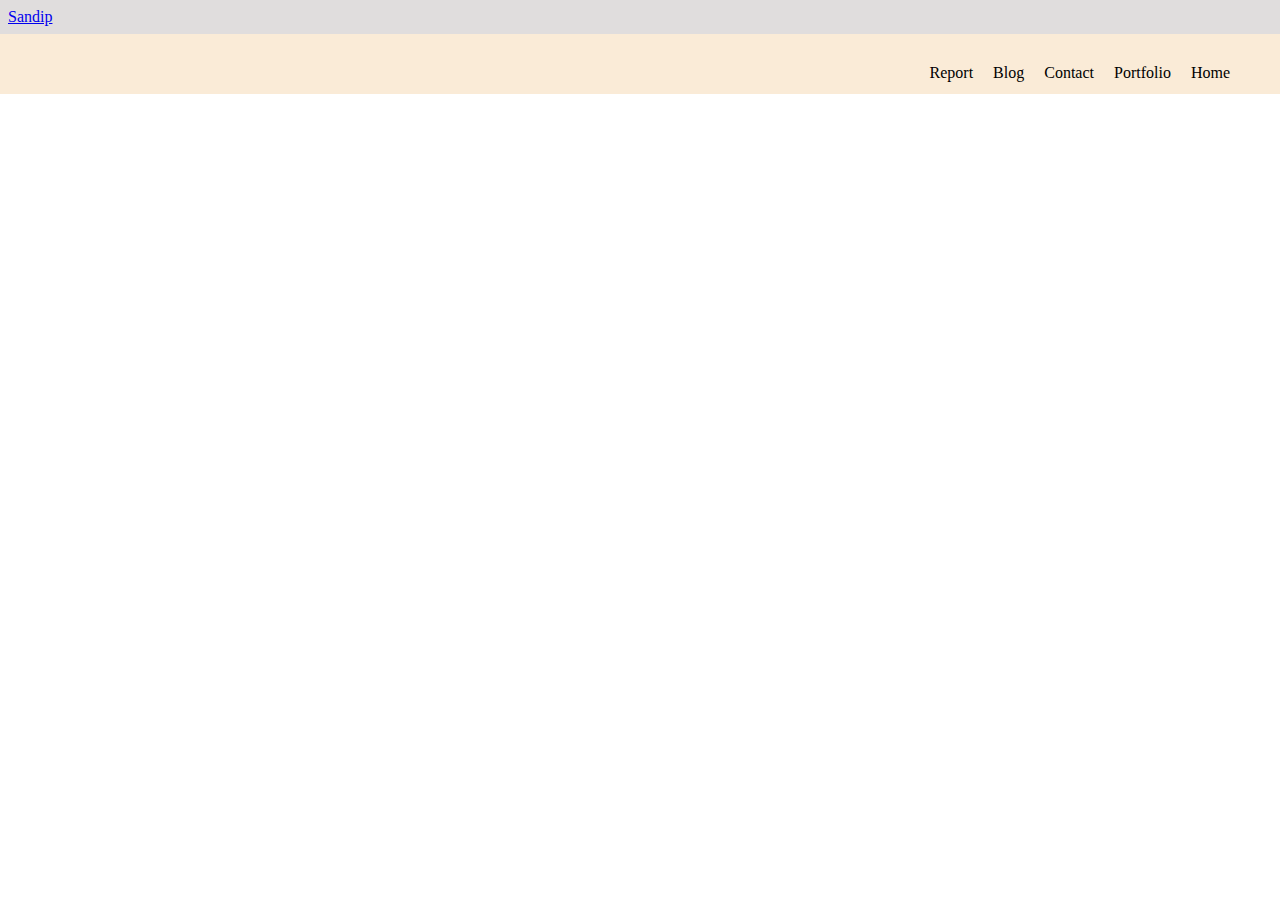
==== blog.html @ 17ea15fa "first updated" ====
<!DOCTYPE html>
<html>
<head>
	<title>Blog</title>
	<link rel="stylesheet" href="home.css">
</head>
<body>
	<div class="logo">
		<a href="index.html">Sandip</a>
    </div>
	<div class="navbar">
		<li><a href="index.html">Home</a></li>
		<li><a href="portfolio.html">Portfolio</a></li>
		<li><a href="contact.html">Contact</a></li>
		<li class="active"><a href="blog.html">Blog</a></li>
		<li><a href="sitereport.html">Report</a></li>
	</div>
    
</body>
---- home.css ----
body{
     margin: 0px;
}
.logo{
     padding: 8px;
     background-color: rgb(224, 221, 221);
     margin: 0;
     size: 7px;
}
.navbar{
    padding: 30px;
     background-color: antiquewhite;
     list-style: none;
}
.navbar li{
     list-style: none;
     display: inline-block;
     float: right;
     margin-right: 20px;
     
     
}
.navbar li a{
     text-decoration: none;
     color: black;
}
.navbar li :hover{
     background-color: aqua;
}
.navbar li .active a{
     background-color: aqua;
}

.container{
     text-align: center;
     padding: 75px;
     background-color: aqua;
     margin-top: 3px;
}
.portfolio{
     display: grid;
     grid-template-columns: 50% 50%;
     grid-column-gap: 4px;
     margin-top: 3px;
}
.portfo-container{ 
     
     padding: 4%;
     
     background-color: aqua;
     /*float: left;
     width:44%;
     */

}
.portfo-container .image{
     background-color: antiquewhite;
     padding: 4.5%;
     width: 35px;
     text-align: center;
     margin-left: 30px;
     
}
.skill-container{
     padding: 1.8%;
     background-color: aqua;
     /*float: right;
     width: 44%;*/

}
.contact{
     display: grid;
     grid-template-columns: 50% 50%;
     grid-column-gap: 4px;
     margin-top: 3px;
     
}
.form-container{
     padding: 4%;
     
     background-color: aqua;
    /* float: left;
     width:44%;*/
     
}
.form-container .submit{
     box-shadow: 2px 2px 6px black;
}


.contact-container{
     padding: 1.8%;
     background-color: aqua;
     float: right;
     /*width: 44%;
     height: 290px;*/

}
@media screen and (max-width:600px;){
     .navbar{flex-direction: column;}
     .navbar li{width:90%; margin: 1%; padding: 1%;}
     .container{flex-direction: column;}
     h1,h2{width: 90; order: 2;}
     
}
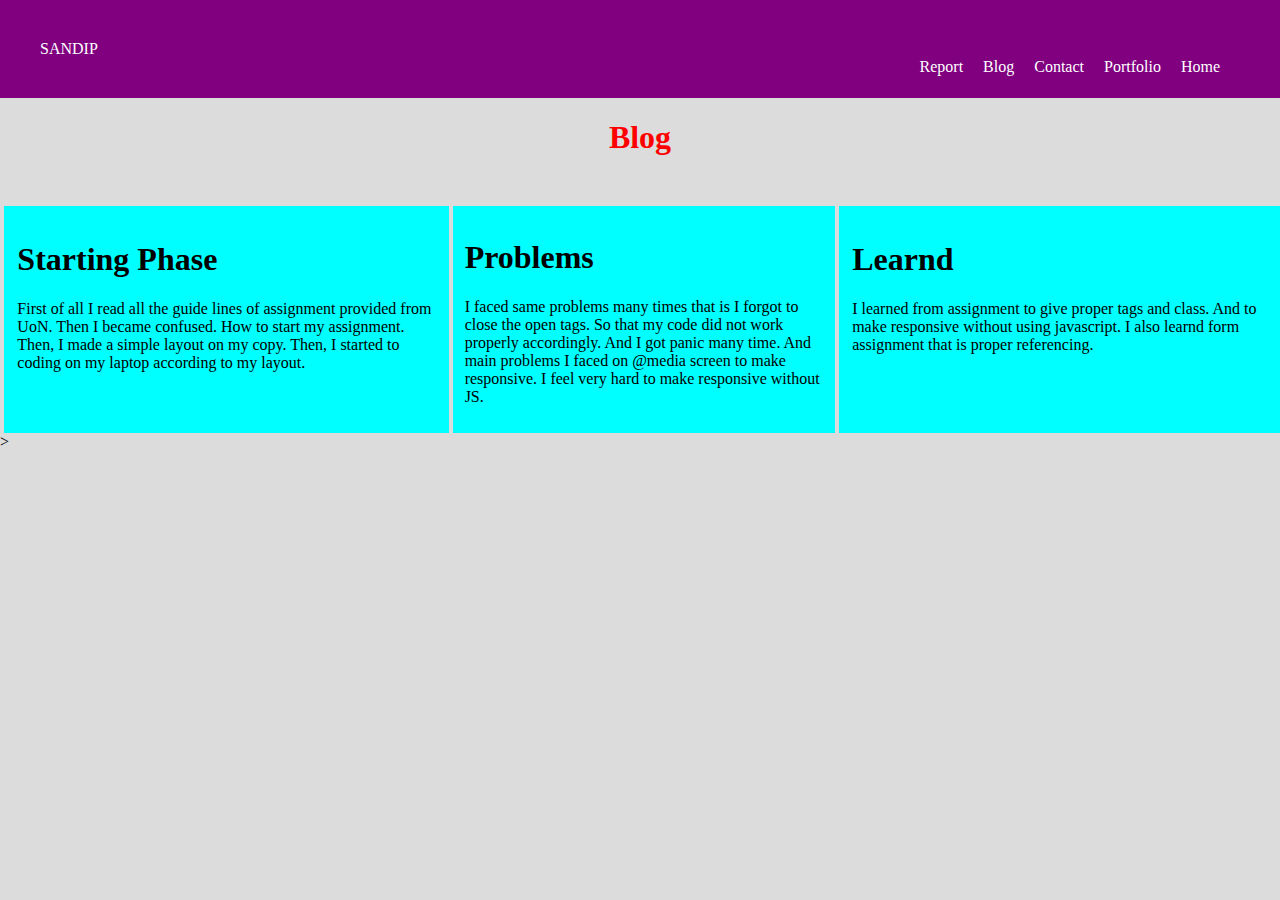
==== commit 8f7942ab: "updated" ====
--- a/blog.html
+++ b/blog.html
@@ -1,19 +1,57 @@
 <!DOCTYPE html>
 <html>
 <head>
+    <meta charset="UTF-8">
+    <meta http-equiv="X-UA-Compatible" content="IE=edge">
+    <meta name="viewport" content="width=device-width, initial-scale=1.0">
 	<title>Blog</title>
 	<link rel="stylesheet" href="home.css">
 </head>
 <body>
-	<div class="logo">
-		<a href="index.html">Sandip</a>
-    </div>
+	
 	<div class="navbar">
+        <div class="logo">
+            <a href="index.html">Sandip</a>
+        </div>
 		<li><a href="index.html">Home</a></li>
 		<li><a href="portfolio.html">Portfolio</a></li>
 		<li><a href="contact.html">Contact</a></li>
-		<li class="active"><a href="blog.html">Blog</a></li>
+		<li><a href="blog.html">Blog</a></li>
 		<li><a href="sitereport.html">Report</a></li>
 	</div>
+    <div class="heading">
+		<h1>Blog</h1>
+        </div>
+	</div>
+    <div class="blog">
+        <div class="start">
+            <h1>Starting Phase</h1>
+            <p>First of all I read all the guide lines of assignment provided from UoN.
+                Then I became confused. How to start my assignment. Then, I made a simple layout on my
+                copy. Then, I started to coding on my laptop according to my layout.
+            </p>
+        </div>
+        <div class="Problem">
+            <h1>Problems</h1>
+            <p>I faced same problems many times that is I forgot to close the open tags.
+            So that my code did not work properly accordingly. And I got panic many time. And
+            main problems I faced on @media screen to make responsive. I feel very hard to make
+            responsive without JS.
+            </p>
+        </div>
+        <div class="learned">
+            <h1>Learnd</h1>
+            <p>
+                I learned from assignment to give proper tags and class. And 
+                to make responsive without using javascript. I also learnd form assignment that is 
+                proper referencing.
+            </p>
+
+        </div>
+
+
+    </div>
+</body>    
+</html>
     
-</body>+>--- a/home.css
+++ b/home.css
@@ -1,20 +1,26 @@
 body{
      margin: 0px;
+     background-color:gainsboro;
 }
-.logo{
-     padding: 8px;
-     background-color: rgb(224, 221, 221);
-     margin: 0;
-     size: 7px;
+
+.logo a{
+     text-decoration: none;
+     color: white;
+     text-transform: uppercase;
 }
 .navbar{
-    padding: 30px;
-     background-color: antiquewhite;
+    padding: 40px;
+     background-color: purple;
      list-style: none;
+}
+.navbar label{
+     float: right;
+     display: none;
 }
 .navbar li{
      list-style: none;
-     display: inline-block;
+     display: flex;
+    display: inline;
      float: right;
      margin-right: 20px;
      
@@ -22,35 +28,48 @@
 }
 .navbar li a{
      text-decoration: none;
-     color: black;
+     color:white;
+     position: relative;
 }
-.navbar li :hover{
-     background-color: aqua;
+.navbar li a:before{
+     content:"" ;
+     position: absolute;
+     left: 0;
+     top: 100%;
+     width:0%;
+     height:2px;
+     background-color:black;
+     transition: all 0.7s linear;
 }
-.navbar li .active a{
-     background-color: aqua;
+.navbar li a:hover:before{
+     width: 100%;
+     background-color: blue;
+     
 }
-
 .container{
      text-align: center;
      padding: 75px;
      background-color: aqua;
-     margin-top: 3px;
+     margin-top: 50px;
+}
+
+.heading{
+     text-align: center;
+     color: red
+     ;
 }
 .portfolio{
      display: grid;
      grid-template-columns: 50% 50%;
      grid-column-gap: 4px;
-     margin-top: 3px;
+     margin-top: 50px;
 }
 .portfo-container{ 
      
      padding: 4%;
      
      background-color: aqua;
-     /*float: left;
-     width:44%;
-     */
+     
 
 }
 .portfo-container .image{
@@ -64,23 +83,21 @@
 .skill-container{
      padding: 1.8%;
      background-color: aqua;
-     /*float: right;
-     width: 44%;*/
+    
 
 }
 .contact{
      display: grid;
      grid-template-columns: 50% 50%;
      grid-column-gap: 4px;
-     margin-top: 3px;
+     margin-top: 50px;
      
 }
 .form-container{
      padding: 4%;
      
      background-color: aqua;
-    /* float: left;
-     width:44%;*/
+    
      
 }
 .form-container .submit{
@@ -92,13 +109,38 @@
      padding: 1.8%;
      background-color: aqua;
      float: right;
-     /*width: 44%;
-     height: 290px;*/
+     
 
 }
-@media screen and (max-width:600px;){
-     .navbar{flex-direction: column;}
-     .navbar li{width:90%; margin: 1%; padding: 1%;}
+.blog{
+     display: grid;
+     grid-template-columns: 35% 30% 35%;
+     grid-column-gap: 4px;
+     margin-top: 50px;
+     margin-left: 4px;
+     margin-right: 4px;
+}
+.start, .Problem, .learned{
+     background-color: aqua;
+     padding: 3%;
+}
+@media screen and (max-width:550px;) {
+     .navbar label{
+          display: block;
+          cursor: pointer;
+     }
+     
+     .navbar li{
+          width:100%;
+          text-align: center;
+          display: none;
+          
+     }
+     .navbar li a{
+          display: block; 
+          border-bottom: 1px solid black;
+          margin: 0%;
+     }
      .container{flex-direction: column;}
      h1,h2{width: 90; order: 2;}
      
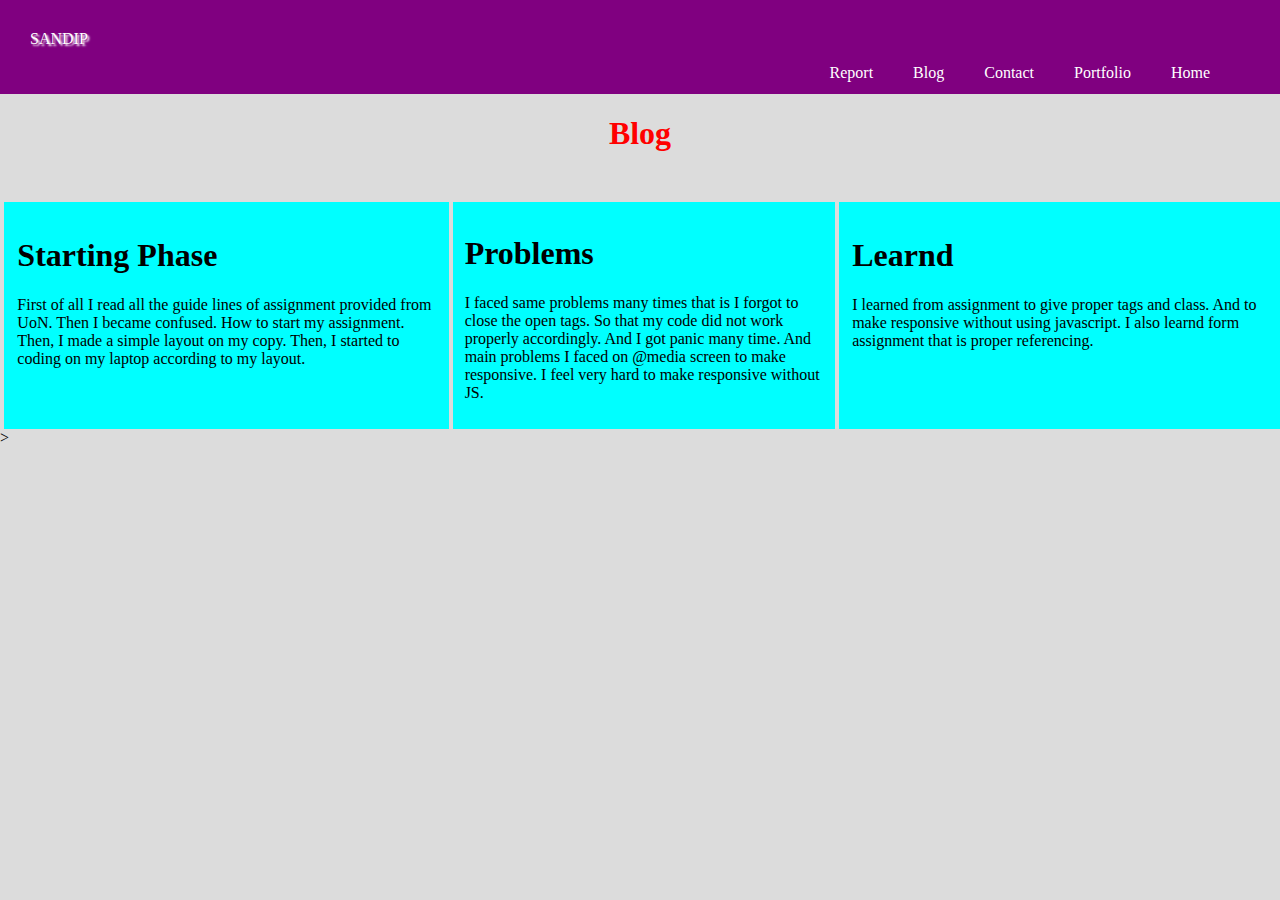
==== commit 6fe20d40: "updated" ====
--- a/blog.html
+++ b/blog.html
@@ -13,11 +13,15 @@
         <div class="logo">
             <a href="index.html">Sandip</a>
         </div>
+        <label for="toggle">&#9776;</label>
+		<input type="checkbox" id="toggle">
+        <ul>
 		<li><a href="index.html">Home</a></li>
 		<li><a href="portfolio.html">Portfolio</a></li>
 		<li><a href="contact.html">Contact</a></li>
 		<li><a href="blog.html">Blog</a></li>
 		<li><a href="sitereport.html">Report</a></li>
+    </ul>
 	</div>
     <div class="heading">
 		<h1>Blog</h1>
--- a/home.css
+++ b/home.css
@@ -1,50 +1,62 @@
 body{
      margin: 0px;
+    
      background-color:gainsboro;
 }
+.navbar{
+     background-color: purple;
+     padding: 30px;
+     
+}
 
-.logo a{
-     text-decoration: none;
-     color: white;
-     text-transform: uppercase;
-}
-.navbar{
-    padding: 40px;
-     background-color: purple;
+.navbar li{
+     float: right;
      list-style: none;
-}
-.navbar label{
-     float: right;
-     display: none;
-}
-.navbar li{
-     list-style: none;
-     display: flex;
-    display: inline;
-     float: right;
-     margin-right: 20px;
-     
-     
 }
 .navbar li a{
      text-decoration: none;
-     color:white;
-     position: relative;
+     margin-right: 20px;
+     color: white;
+     padding-right: 20px;
+     text-align: center;
 }
-.navbar li a:before{
-     content:"" ;
-     position: absolute;
-     left: 0;
-     top: 100%;
-     width:0%;
-     height:2px;
-     background-color:black;
-     transition: all 0.7s linear;
+.navbar li:hover{
+background-color: black;
 }
-.navbar li a:hover:before{
-     width: 100%;
-     background-color: blue;
-     
+.logo a{
+     text-transform: uppercase;
+     color: white;
+     text-shadow: 2px 2px 2px;
+     text-decoration: none;
+}
+label{
+     float: right;
+     margin-right: 40px;
+     display: none;
+}
+#toggle{
+     display: none; 
+}
+/*
+responsive for navbar
+*/
+@media screen and (max-width: 550px) {
+     label{
+          display: block;
+          cursor: pointer;
+   }
+    .navbar li{
+         text-align: right;
+        width: 100%;
+         display:none;
+    }
+    .navbar li a{
+         display: block;
+         margin: 0%;
+    }
+    #toggle:checked + ul li{
+         display: block;
+    }
 }
 .container{
      text-align: center;
@@ -54,24 +66,26 @@
 }
 
 .heading{
+     margin-top: 3px;
      text-align: center;
-     color: red
-     ;
+     color: red;
 }
 .portfolio{
      display: grid;
      grid-template-columns: 50% 50%;
      grid-column-gap: 4px;
      margin-top: 50px;
+     
 }
-.portfo-container{ 
-     
+.portfo-container{
      padding: 4%;
-     
      background-color: aqua;
-     
+}
+.skill-container{
+     padding: 4%;
+     background-color: aqua;
+}
 
-}
 .portfo-container .image{
      background-color: antiquewhite;
      padding: 4.5%;
@@ -79,12 +93,6 @@
      text-align: center;
      margin-left: 30px;
      
-}
-.skill-container{
-     padding: 1.8%;
-     background-color: aqua;
-    
-
 }
 .contact{
      display: grid;
@@ -124,24 +132,3 @@
      background-color: aqua;
      padding: 3%;
 }
-@media screen and (max-width:550px;) {
-     .navbar label{
-          display: block;
-          cursor: pointer;
-     }
-     
-     .navbar li{
-          width:100%;
-          text-align: center;
-          display: none;
-          
-     }
-     .navbar li a{
-          display: block; 
-          border-bottom: 1px solid black;
-          margin: 0%;
-     }
-     .container{flex-direction: column;}
-     h1,h2{width: 90; order: 2;}
-     
-}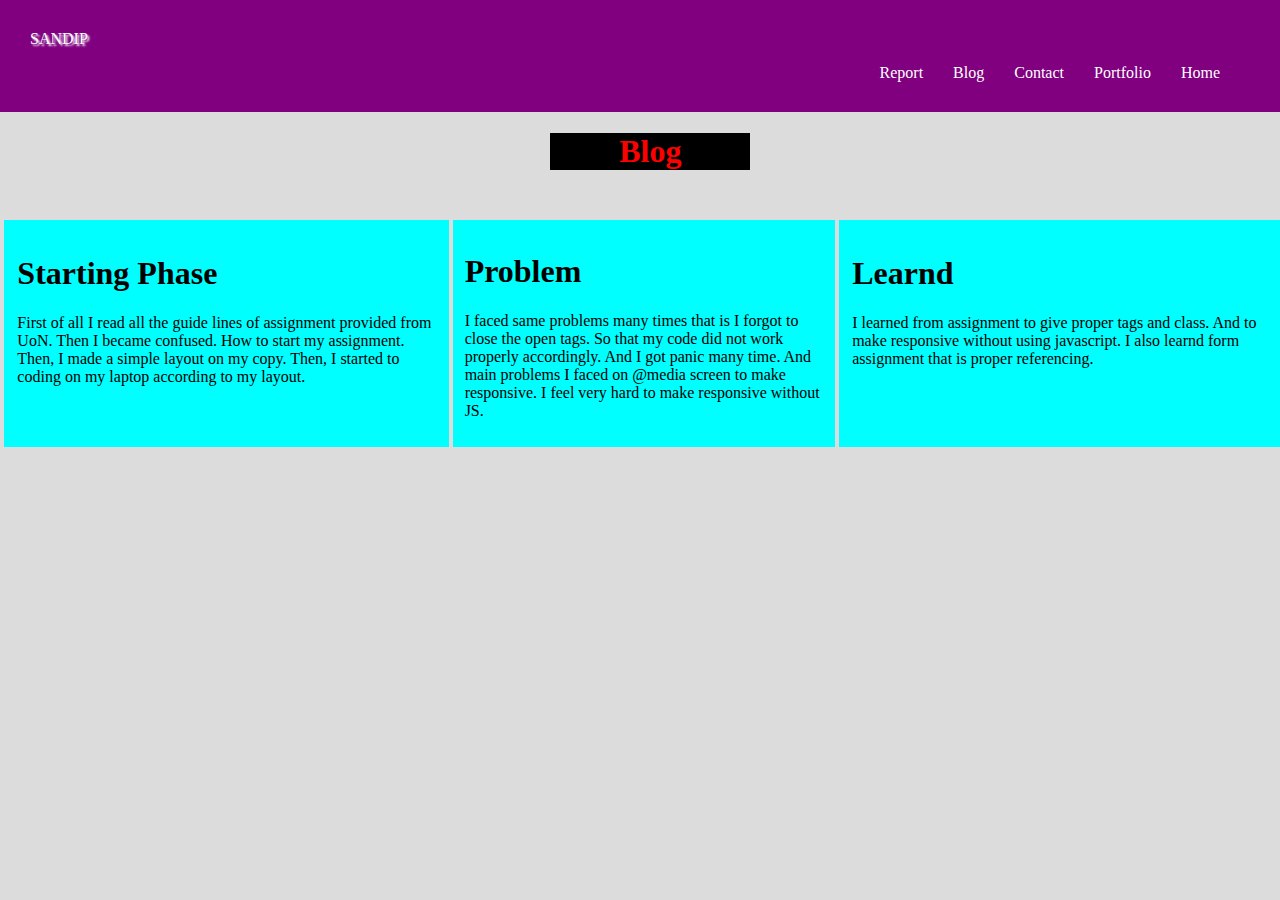
==== commit 920ca234: "updated" ====
--- a/blog.html
+++ b/blog.html
@@ -1,5 +1,5 @@
 <!DOCTYPE html>
-<html>
+<html lang="en">
 <head>
     <meta charset="UTF-8">
     <meta http-equiv="X-UA-Compatible" content="IE=edge">
@@ -26,7 +26,7 @@
     <div class="heading">
 		<h1>Blog</h1>
         </div>
-	</div>
+	
     <div class="blog">
         <div class="start">
             <h1>Starting Phase</h1>
@@ -36,7 +36,7 @@
             </p>
         </div>
         <div class="Problem">
-            <h1>Problems</h1>
+            <h1>Problem</h1>
             <p>I faced same problems many times that is I forgot to close the open tags.
             So that my code did not work properly accordingly. And I got panic many time. And
             main problems I faced on @media screen to make responsive. I feel very hard to make
@@ -58,4 +58,3 @@
 </body>    
 </html>
     
->--- a/home.css
+++ b/home.css
@@ -1,26 +1,30 @@
-body{
+body {
      margin: 0px;
-    
-     background-color:gainsboro;
+    background-color:gainsboro;
 }
 .navbar{
      background-color: purple;
      padding: 30px;
+     overflow: hidden;
      
 }
 
 .navbar li{
      float: right;
      list-style: none;
+     
+}
+.navbar li{
+     margin-right: 30px;
 }
 .navbar li a{
      text-decoration: none;
-     margin-right: 20px;
+     
      color: white;
-     padding-right: 20px;
+     
      text-align: center;
 }
-.navbar li:hover{
+.navbar li a:hover{
 background-color: black;
 }
 .logo a{
@@ -40,15 +44,16 @@
 /*
 responsive for navbar
 */
-@media screen and (max-width: 550px) {
+@media screen and (max-width: 550px){
      label{
           display: block;
           cursor: pointer;
    }
     .navbar li{
          text-align: right;
-        width: 100%;
+         width: 100%;
          display:none;
+        
     }
     .navbar li a{
          display: block;
@@ -56,6 +61,8 @@
     }
     #toggle:checked + ul li{
          display: block;
+        margin-top: 10px;
+        padding: 0 50px 0 0;
     }
 }
 .container{
@@ -64,11 +71,26 @@
      background-color: aqua;
      margin-top: 50px;
 }
-
+/* annimation for all heading*/
 .heading{
+     background-color: black;
      margin-top: 3px;
      text-align: center;
      color: red;
+     width: 200px;
+     margin-left: 43%;
+     position: relative;
+     animation-name: rotate;
+     animation-duration: 1s;
+     animation-iteration-count: 1 ;
+}
+@keyframes rotate {
+     from {
+          margin-left: 100%;
+     }
+     to {
+          margin-right: 100%;
+     }
 }
 .portfolio{
      display: grid;
@@ -81,9 +103,13 @@
      padding: 4%;
      background-color: aqua;
 }
+
 .skill-container{
      padding: 4%;
      background-color: aqua;
+}
+.info{
+     margin-top: 130px;
 }
 
 .portfo-container .image{
@@ -94,6 +120,7 @@
      margin-left: 30px;
      
 }
+
 .contact{
      display: grid;
      grid-template-columns: 50% 50%;
@@ -132,3 +159,20 @@
      background-color: aqua;
      padding: 3%;
 }
+.report{
+     margin-top: 50px;
+     background-color: aqua;
+     padding: 50px;}
+.validate-image{
+     padding: 20px;
+     
+}
+.image{
+     float: left;
+     background-color:skyblue;
+}
+.validate-image img{
+     width: 400px;
+     height: 250px;
+    margin: 7px;
+}